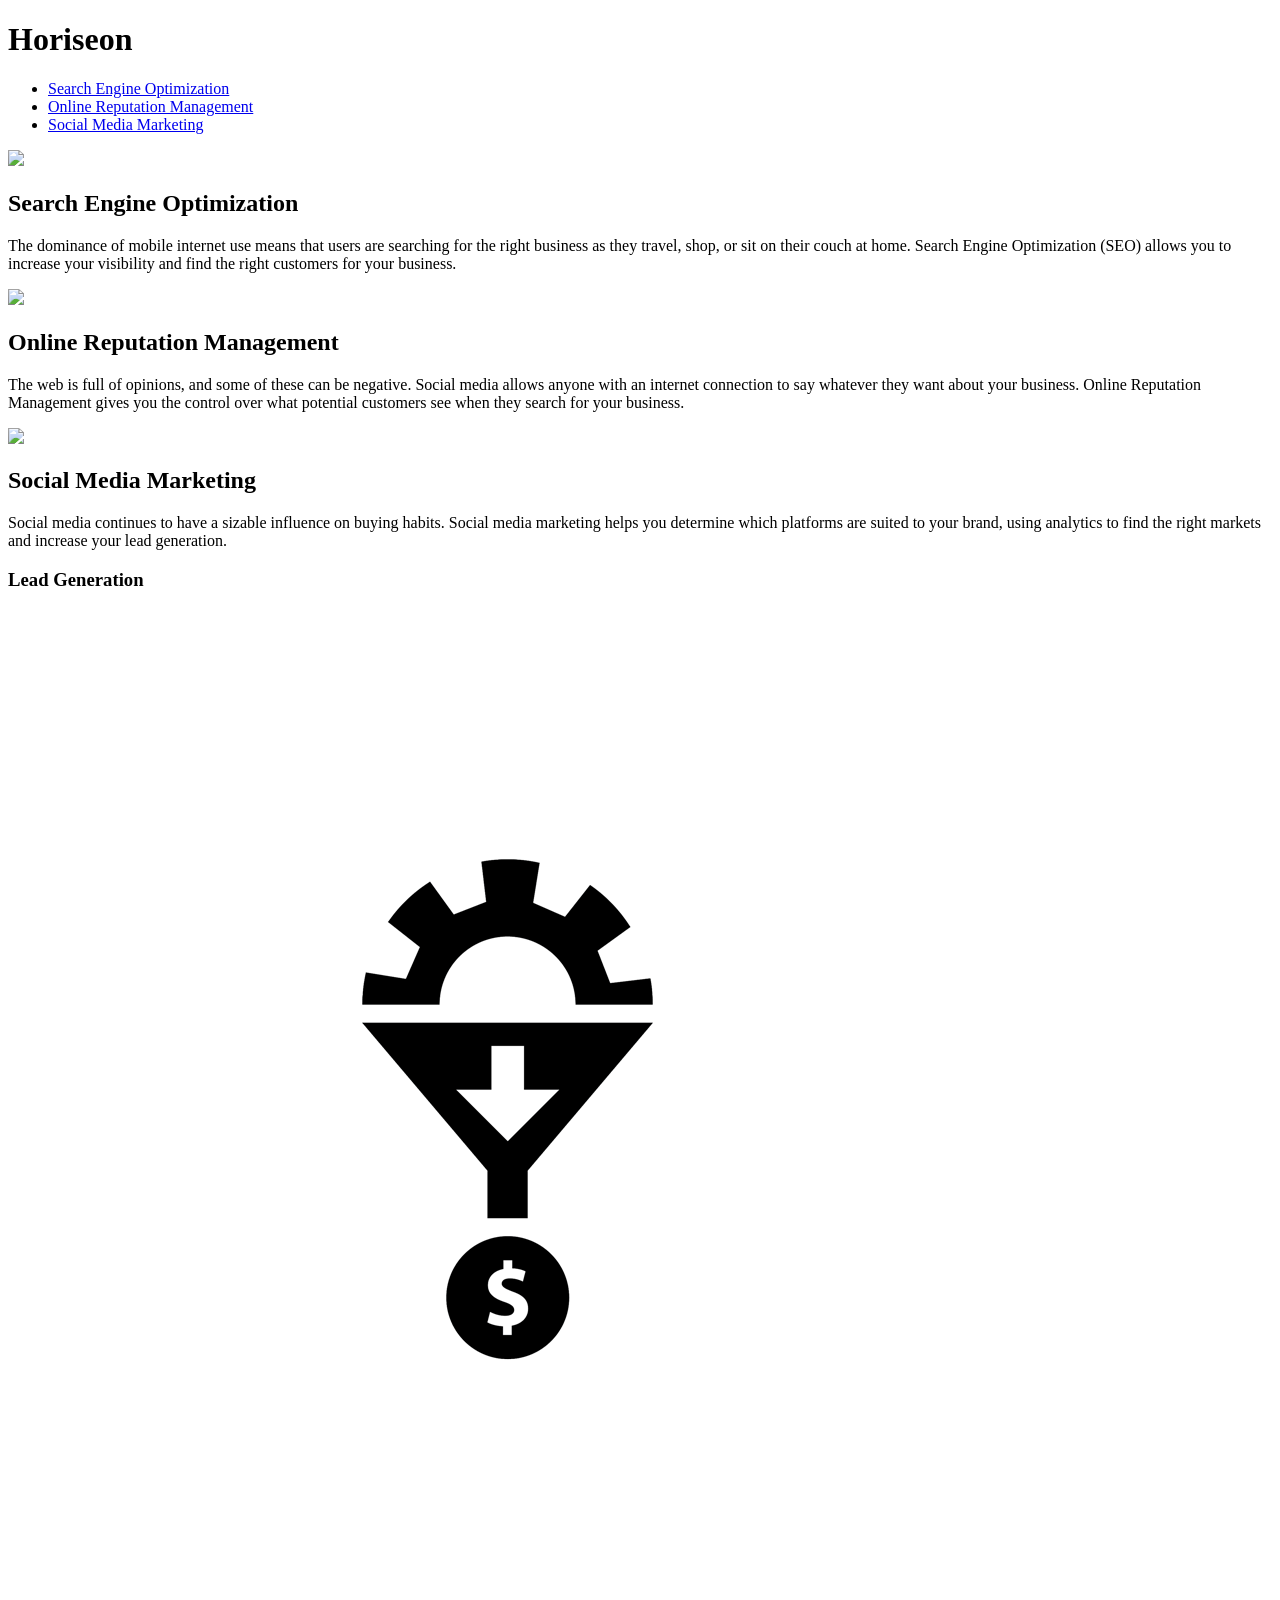
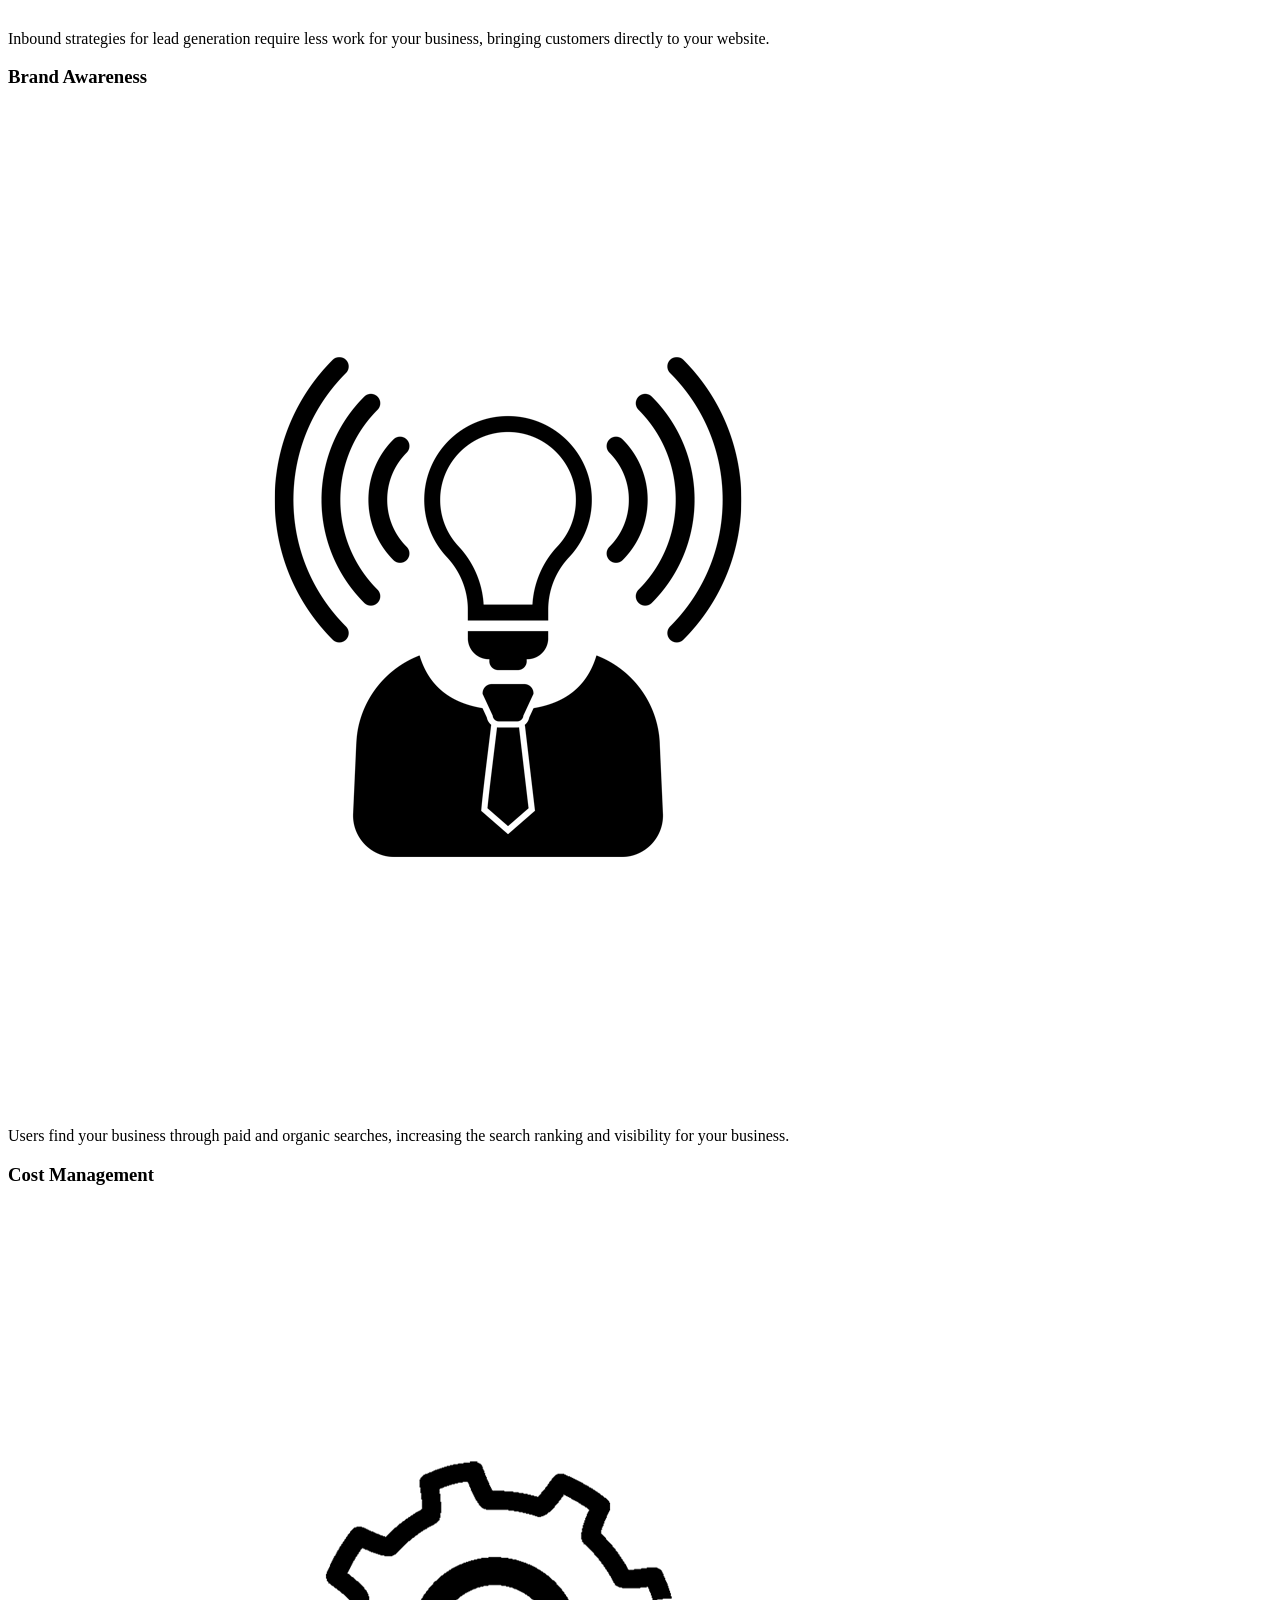
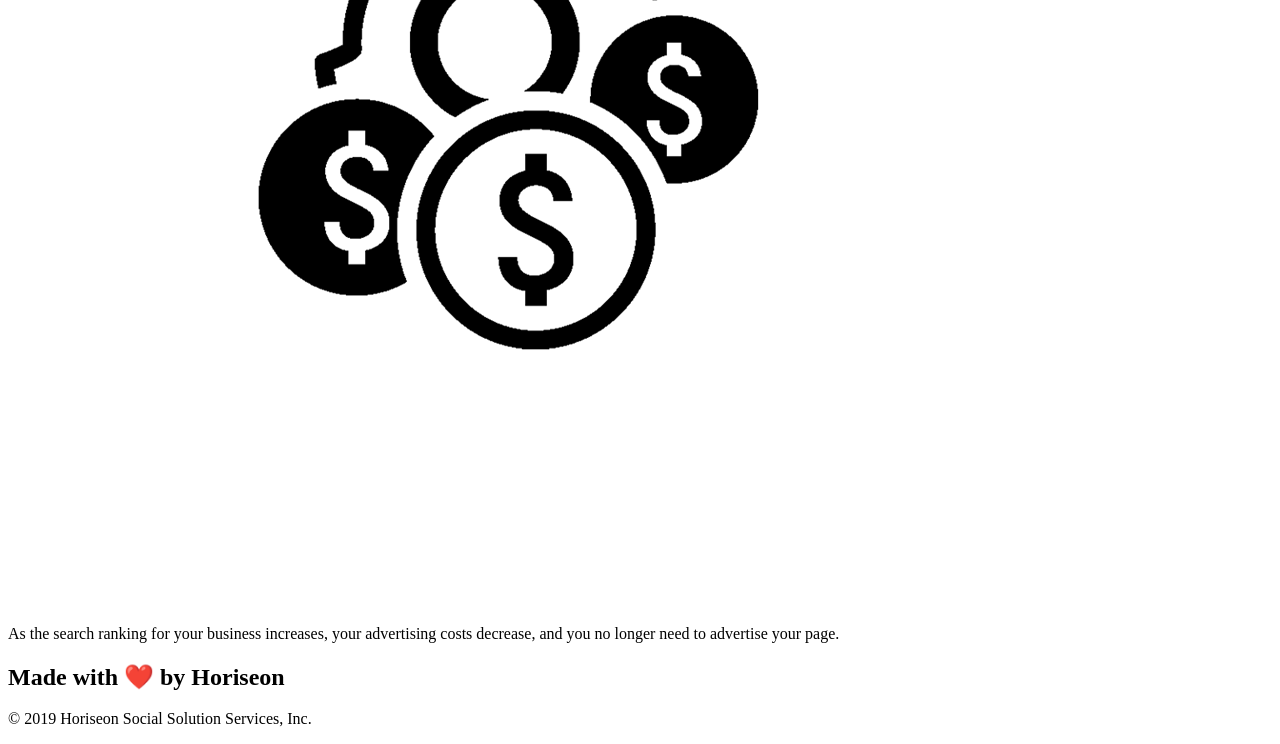
==== Develop/index.html @ d2946a90 "changed header tags" ====
<!DOCTYPE html>
<html lang="en-us">

<head>
    <meta charset="UTF-8" />
    <link rel="stylesheet" href="./assets/css/style.css">
    <title>website</title>
</head>

<body>
    <div class="header">
        <h1>Hori<span class="seo">seo</span>n</h1>
        <div>
            <ul>
                <li>
                    <a href="#search-engine-optimization">Search Engine Optimization</a>
                </li>
                <li>
                    <a href="#online-reputation-management">Online Reputation Management</a>
                </li>
                <li>
                    <a href="#social-media-marketing">Social Media Marketing</a>
                </li>
            </ul>
        </div>
    </div>
    <div class="hero"></div>
    <div class="content">
        <div class="search-engine-optimization">
            <img src="./assets/images/search-engine-optimization.jpg" class="float-left" />
            <h2>Search Engine Optimization</h2>
            <p>
                The dominance of mobile internet use means that users are searching for the right business as they travel, shop, or sit on their couch at home. Search Engine Optimization (SEO) allows you to increase your visibility and find the right customers for your business.
            </p>
        </div>
        <div id="online-reputation-management" class="online-reputation-management">
            <img src="./assets/images/online-reputation-management.jpg" class="float-right" />
            <h2>Online Reputation Management</h2>
            <p>
                The web is full of opinions, and some of these can be negative. Social media allows anyone with an internet connection to say whatever they want about your business. Online Reputation Management gives you the control over what potential customers see when they search for your business.
            </p>
        </div>
        <div id="social-media-marketing" class="social-media-marketing">
            <img src="./assets/images/social-media-marketing.jpg" class="float-left" />
            <h2>Social Media Marketing</h2>
            <p>
                Social media continues to have a sizable influence on buying habits. Social media marketing helps you determine which platforms are suited to your brand, using analytics to find the right markets and increase your lead generation.
            </p>
        </div>
    </div>
    <div class="benefits">
        <div class="benefit-lead">
            <h3>Lead Generation</h3>
            <img src="./assets/images/lead-generation.png" />
            <p>
                Inbound strategies for lead generation require less work for your business, bringing customers directly to your website.
            </p>
        </div>
        <div class="benefit-brand">
            <h3>Brand Awareness</h3>
            <img src="./assets/images/brand-awareness.png" />
            <p>
                Users find your business through paid and organic searches, increasing the search ranking and visibility for your business.
            </p>
        </div>
        <div class="benefit-cost">
            <h3>Cost Management</h3>
            <img src="./assets/images/cost-management.png"></img>
            <p>
                As the search ranking for your business increases, your advertising costs decrease, and you no longer need to advertise your page.
            </p>
        </div>
    </div>
    <div class="footer">
        <h2>Made with ❤️️ by Horiseon</h2>
        <p>
            &copy; 2019 Horiseon Social Solution Services, Inc.
        </p>
    </div>
</body>

</html>
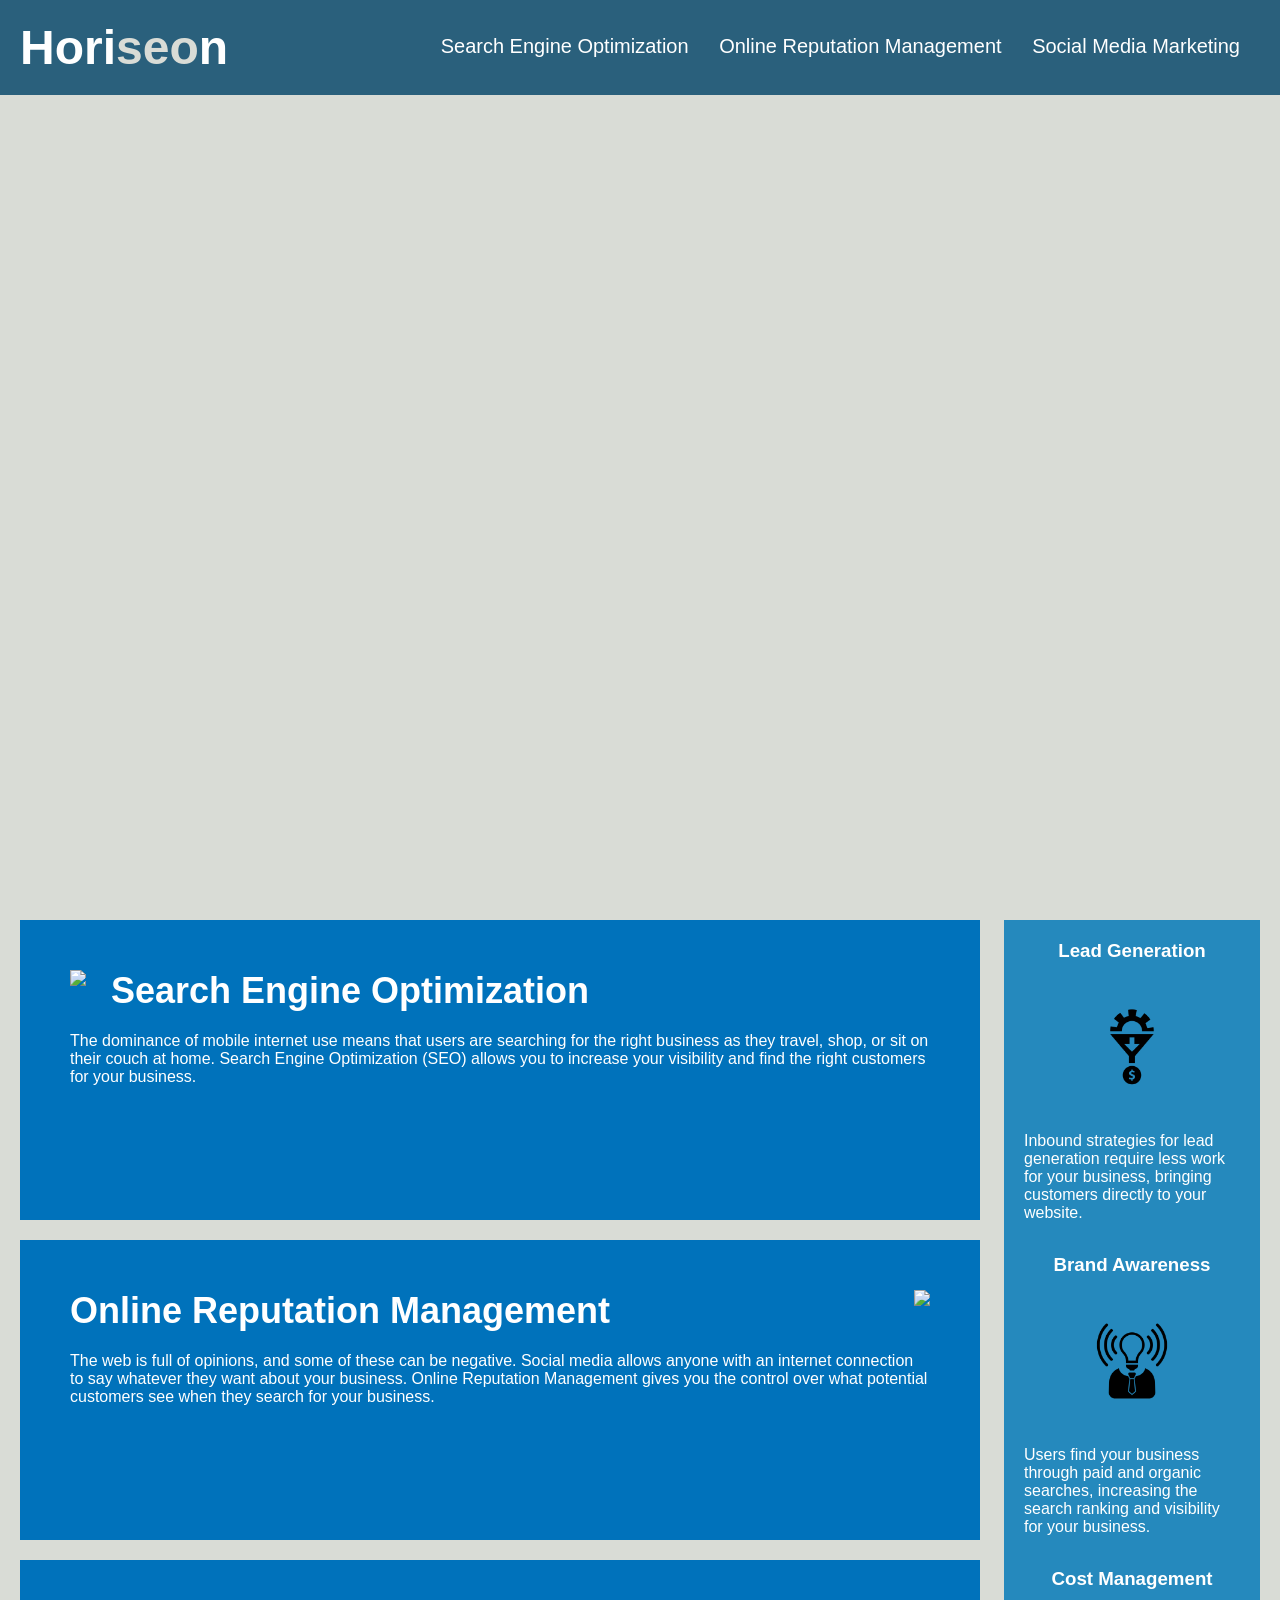
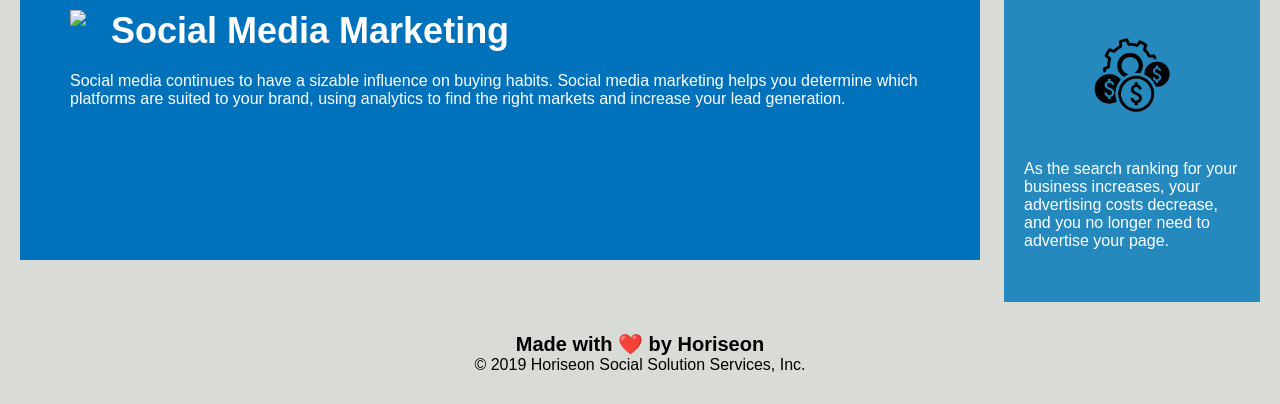
==== commit 2af5617a: "figure tags" ====
--- a/Develop/index.html
+++ b/Develop/index.html
@@ -8,7 +8,7 @@
 </head>
 
 <body>
-    <div class="header">
+    <header>
         <h1>Hori<span class="seo">seo</span>n</h1>
         <div>
             <ul>
@@ -23,21 +23,23 @@
                 </li>
             </ul>
         </div>
-    </div>
-    <div class="hero"></div>
+    </header>
+    <figure></figure>
     <div class="content">
         <div class="search-engine-optimization">
             <img src="./assets/images/search-engine-optimization.jpg" class="float-left" />
             <h2>Search Engine Optimization</h2>
             <p>
-                The dominance of mobile internet use means that users are searching for the right business as they travel, shop, or sit on their couch at home. Search Engine Optimization (SEO) allows you to increase your visibility and find the right customers for your business.
+                The dominance of mobile internet use means that users are searching for the right business as they travel, shop, or sit on their couch at home. Search Engine Optimization (SEO) allows you to increase your visibility and find the right customers for your
+                business.
             </p>
         </div>
         <div id="online-reputation-management" class="online-reputation-management">
             <img src="./assets/images/online-reputation-management.jpg" class="float-right" />
             <h2>Online Reputation Management</h2>
             <p>
-                The web is full of opinions, and some of these can be negative. Social media allows anyone with an internet connection to say whatever they want about your business. Online Reputation Management gives you the control over what potential customers see when they search for your business.
+                The web is full of opinions, and some of these can be negative. Social media allows anyone with an internet connection to say whatever they want about your business. Online Reputation Management gives you the control over what potential customers see
+                when they search for your business.
             </p>
         </div>
         <div id="social-media-marketing" class="social-media-marketing">
@@ -79,4 +81,4 @@
     </div>
 </body>
 
-</html>
+</html>
--- a/Develop/assets/css/style.css
+++ b/Develop/assets/css/style.css
@@ -0,0 +1,200 @@
+* {
+    box-sizing: border-box;
+    padding: 0;
+    margin: 0;
+}
+
+body {
+    background-color: #d9dcd6;
+}
+
+header {
+    padding: 20px;
+    font-family: 'Trebuchet MS', 'Lucida Sans Unicode', 'Lucida Grande', 'Lucida Sans', Arial, sans-serif;
+    background-color: #2a607c;
+    color: #ffffff;
+}
+
+header h1 {
+    display: inline-block;
+    font-size: 48px;
+}
+
+header h1 .seo {
+    color: #d9dcd6;
+}
+
+header div {
+    padding-top: 15px;
+    margin-right: 20px;
+    float: right;
+    font-family: 'Gill Sans', 'Gill Sans MT', Calibri, 'Trebuchet MS', sans-serif;
+    font-size: 20px;
+}
+
+header div ul {
+    list-style-type: none;
+}
+
+header div ul li {
+    display: inline-block;
+    margin-left: 25px;
+}
+
+a {
+    color: #ffffff;
+    text-decoration: none;
+}
+
+p {
+    font-size: 16px;
+}
+
+figure {
+    height: 800px;
+    width: 100%;
+    margin-bottom: 25px;
+    background-image: url("../images/digital-marketing-meeting.jpg");
+    background-size: cover;
+    background-position: center;
+}
+
+.float-left {
+    float: left;
+    margin-right: 25px;
+}
+
+.float-right {
+    float: right;
+    margin-left: 25px;
+}
+
+.content {
+    width: 75%;
+    display: inline-block;
+    margin-left: 20px;
+}
+
+.benefits {
+    margin-right: 20px;
+    padding: 20px;
+    clear: both;
+    float: right;
+    width: 20%;
+    height: 100%;
+    font-family: 'Gill Sans', 'Gill Sans MT', Calibri, 'Trebuchet MS', sans-serif;
+    background-color: #2589bd;
+}
+
+.benefit-lead {
+    margin-bottom: 32px;
+    color: #ffffff;
+}
+
+.benefit-brand {
+    margin-bottom: 32px;
+    color: #ffffff;
+}
+
+.benefit-cost {
+    margin-bottom: 32px;
+    color: #ffffff;
+}
+
+.benefit-lead h3 {
+    margin-bottom: 10px;
+    text-align: center;
+}
+
+.benefit-brand h3 {
+    margin-bottom: 10px;
+    text-align: center;
+}
+
+.benefit-cost h3 {
+    margin-bottom: 10px;
+    text-align: center;
+}
+
+.benefit-lead img {
+    display: block;
+    margin: 10px auto;
+    max-width: 150px;
+}
+
+.benefit-brand img {
+    display: block;
+    margin: 10px auto;
+    max-width: 150px;
+}
+
+.benefit-cost img {
+    display: block;
+    margin: 10px auto;
+    max-width: 150px;
+}
+
+.search-engine-optimization {
+    margin-bottom: 20px;
+    padding: 50px;
+    height: 300px;
+    font-family: 'Gill Sans', 'Gill Sans MT', Calibri, 'Trebuchet MS', sans-serif;
+    background-color: #0072bb;
+    color: #ffffff;
+}
+
+.online-reputation-management {
+    margin-bottom: 20px;
+    padding: 50px;
+    height: 300px;
+    font-family: 'Gill Sans', 'Gill Sans MT', Calibri, 'Trebuchet MS', sans-serif;
+    background-color: #0072bb;
+    color: #ffffff;
+}
+
+.social-media-marketing {
+    margin-bottom: 20px;
+    padding: 50px;
+    height: 300px;
+    font-family: 'Gill Sans', 'Gill Sans MT', Calibri, 'Trebuchet MS', sans-serif;
+    background-color: #0072bb;
+    color: #ffffff;
+}
+
+.search-engine-optimization img {
+    max-height: 200px;
+}
+
+.online-reputation-management img {
+    max-height: 200px;
+}
+
+.social-media-marketing img {
+    max-height: 200px;
+}
+
+.search-engine-optimization h2 {
+    margin-bottom: 20px;
+    font-size: 36px;
+}
+
+.online-reputation-management h2 {
+    margin-bottom: 20px;
+    font-size: 36px;
+}
+
+.social-media-marketing h2 {
+    margin-bottom: 20px;
+    font-size: 36px;
+}
+
+.footer {
+    padding: 30px;
+    clear: both;
+    font-family: 'Trebuchet MS', 'Lucida Sans Unicode', 'Lucida Grande', 'Lucida Sans', Arial, sans-serif;
+    text-align: center;
+}
+
+.footer h2 {
+    font-size: 20px;
+}
